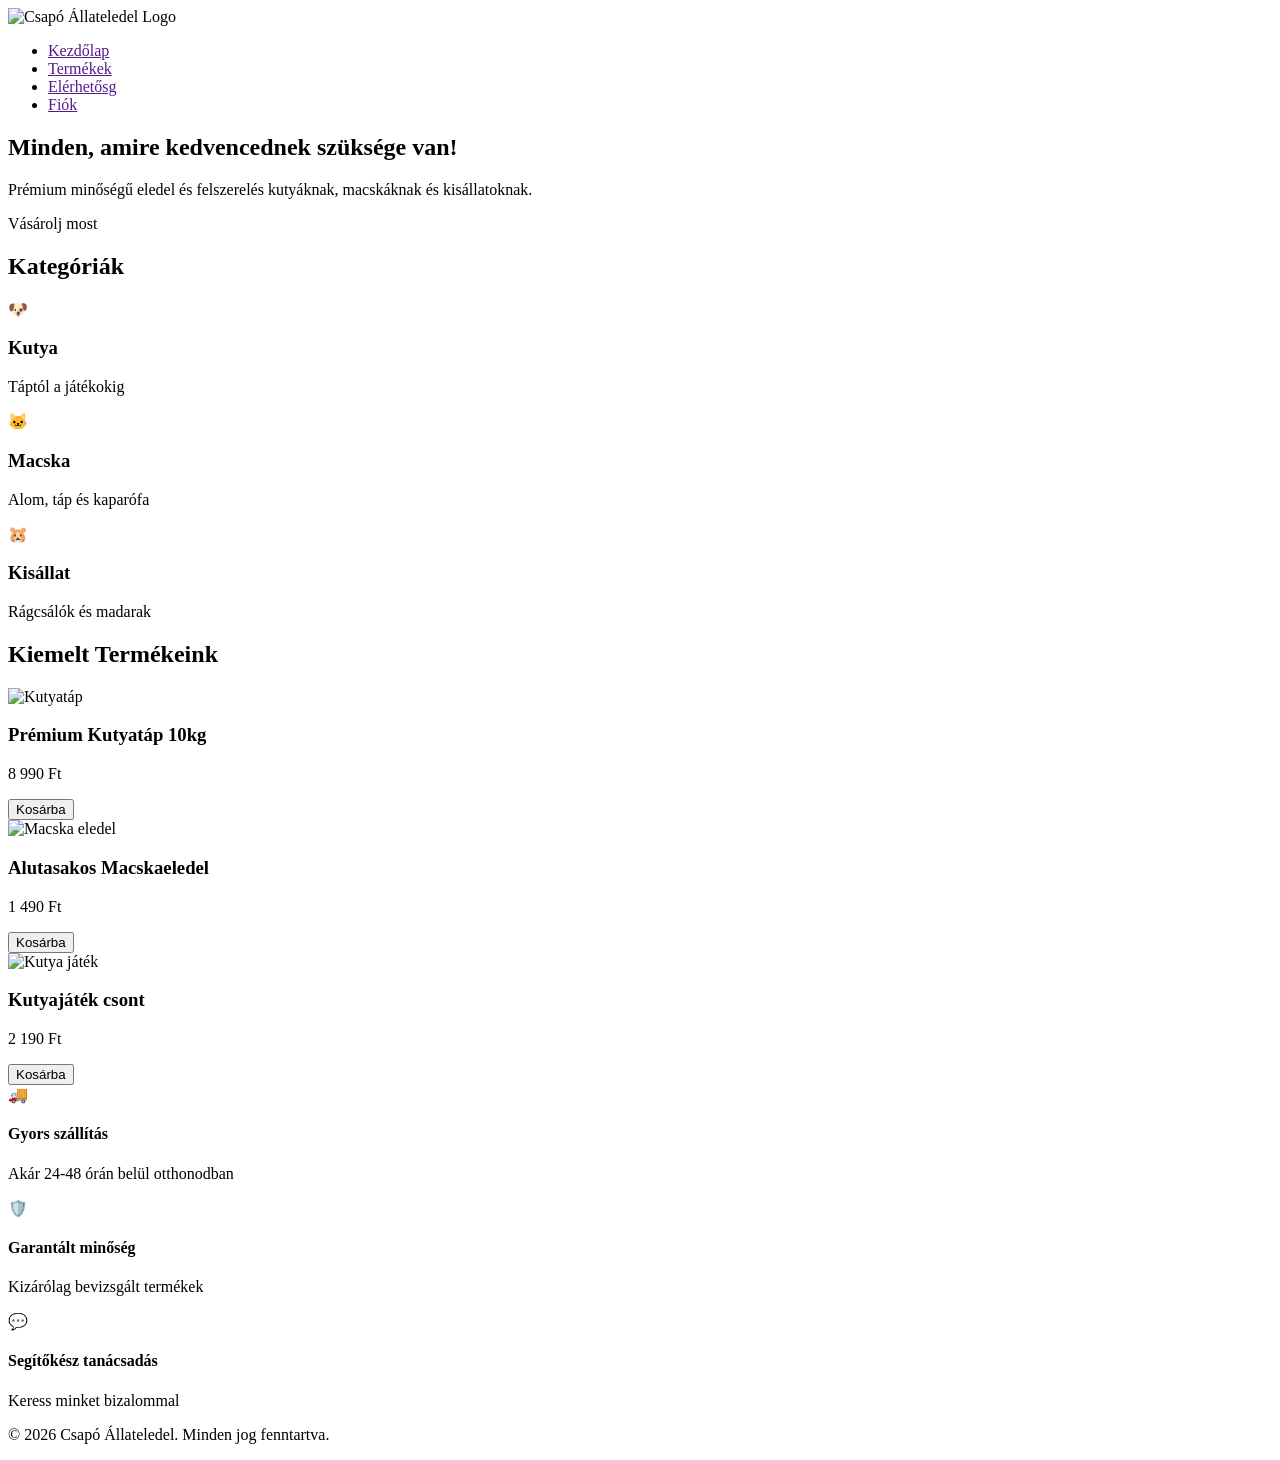
==== src/main/resources/templates/index.html @ 22a951b0 "A KEZDOLAP MEGVAN" ====
<!DOCTYPE html>
<html lang="hu" xmlns:th="http://www.thymeleaf.org">
<head>
    <meta charset="UTF-8">
    <title>Állateledel Webáruház</title>
    <link rel="stylesheet" th:href="@{/style.css}">
</head>
<body>
    <div class="container">
          <div class="navbar">
              <div class="logo">
                  <img th:src="@{/images/logo.jpg}" alt="Csapó Állateledel Logo">
              </div>
              <nav>
                  <ul>
                      <li><a href="">Kezdőlap</a> </li>
                      <li><a href="">Termékek</a> </li>
                      <li><a href="">Elérhetősg</a> </li>
                      <li><a href="">Fiók</a> </li>

                  </ul>
              </nav>
          </div>
      </div>
      <section class="hero">
          <div class="hero-text">
              <h1>Minden, amire kedvencednek szüksége van!</h1>
              <p>Prémium minőségű eledel és felszerelés kutyáknak, macskáknak és kisállatoknak.</p>
              <a>Vásárolj most</a>
          </div>
      </section>
    <section class="categories-section">
        <h2 class="section-title">Kategóriák</h2>
        <div class="category-grid">
            <div class="category-card">
                <div class="category-icon">🐶</div>
                <h3>Kutya</h3>
                <p>Táptól a játékokig</p>
            </div>
            <div class="category-card">
                <div class="category-icon">🐱</div>
                <h3>Macska</h3>
                <p>Alom, táp és kaparófa</p>
            </div>
            <div class="category-card">
                <div class="category-icon">🐹</div>
                <h3>Kisállat</h3>
                <p>Rágcsálók és madarak</p>
            </div>
        </div>
    </section>

    <!-- 4. KIEMELT TERMÉKEK (Product Grid) -->
    <section class="products-section" id="products">
        <h2 class="section-title">Kiemelt Termékeink</h2>
        <div class="product-list">
            <div class="product-card">
                <img th:src="@{/images/logo.jpg}" alt="Kutyatáp">
                <h3>Prémium Kutyatáp 10kg</h3>
                <p class="price">8 990 Ft</p>
                <button class="cart-btn">Kosárba</button>
            </div>

            <div class="product-card">
                <img th:src="@{/images/logo.jpg}" alt="Macska eledel">
                <h3>Alutasakos Macskaeledel</h3>
                <p class="price">1 490 Ft</p>
                <button class="cart-btn">Kosárba</button>
            </div>

            <div class="product-card">
                <img th:src="@{/images/logo.jpg}" alt="Kutya játék">
                <h3>Kutyajáték csont</h3>
                <p class="price">2 190 Ft</p>
                <button class="cart-btn">Kosárba</button>
            </div>
        </div>
    </section>

    <!-- 5. MIÉRT MINKET VÁLASSZ? (Bizalomépítő sáv) -->
    <section class="features-section">
        <div class="feature-box">
            <div class="feature-icon">🚚</div>
            <h4>Gyors szállítás</h4>
            <p>Akár 24-48 órán belül otthonodban</p>
        </div>
        <div class="feature-box">
            <div class="feature-icon">🛡️</div>
            <h4>Garantált minőség</h4>
            <p>Kizárólag bevizsgált termékek</p>
        </div>
        <div class="feature-box">
            <div class="feature-icon">💬</div>
            <h4>Segítőkész tanácsadás</h4>
            <p>Keress minket bizalommal</p>
        </div>
    </section>

    <!-- 6. LÁBLÉC (Footer) -->
    <footer class="footer" id="contact">
        <p>&copy; 2026 Csapó Állateledel. Minden jog fenntartva.</p>
    </footer>
    </div>

</body>
</html>
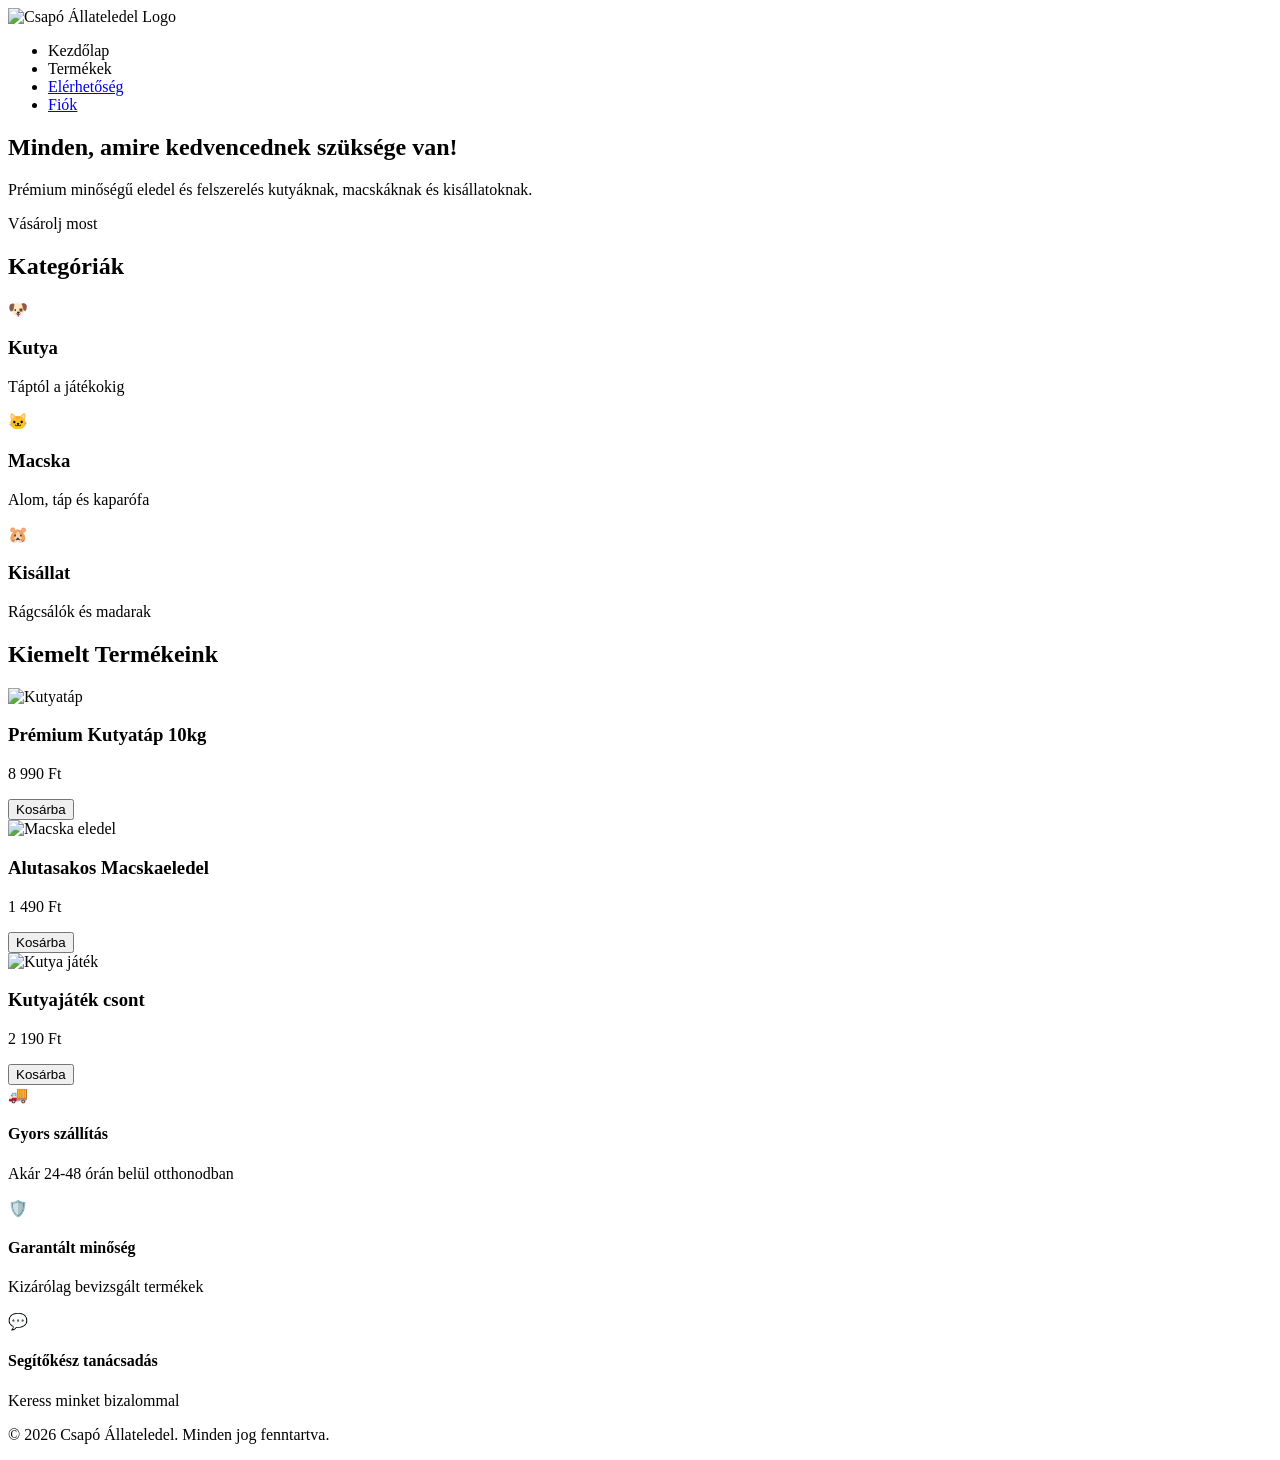
==== commit 80eabc86: "A KEZDOLAP MEGVAN" ====
--- a/src/main/resources/templates/index.html
+++ b/src/main/resources/templates/index.html
@@ -13,11 +13,10 @@
               </div>
               <nav>
                   <ul>
-                      <li><a href="">Kezdőlap</a> </li>
-                      <li><a href="">Termékek</a> </li>
-                      <li><a href="">Elérhetősg</a> </li>
-                      <li><a href="">Fiók</a> </li>
-
+                      <li><a th:href="@{/}">Kezdőlap</a></li>
+                      <li><a th:href="@{/termek}">Termékek</a></li>
+                      <li><a href="#contact">Elérhetőség</a></li>
+                      <li><a href="#">Fiók</a></li>
                   </ul>
               </nav>
           </div>
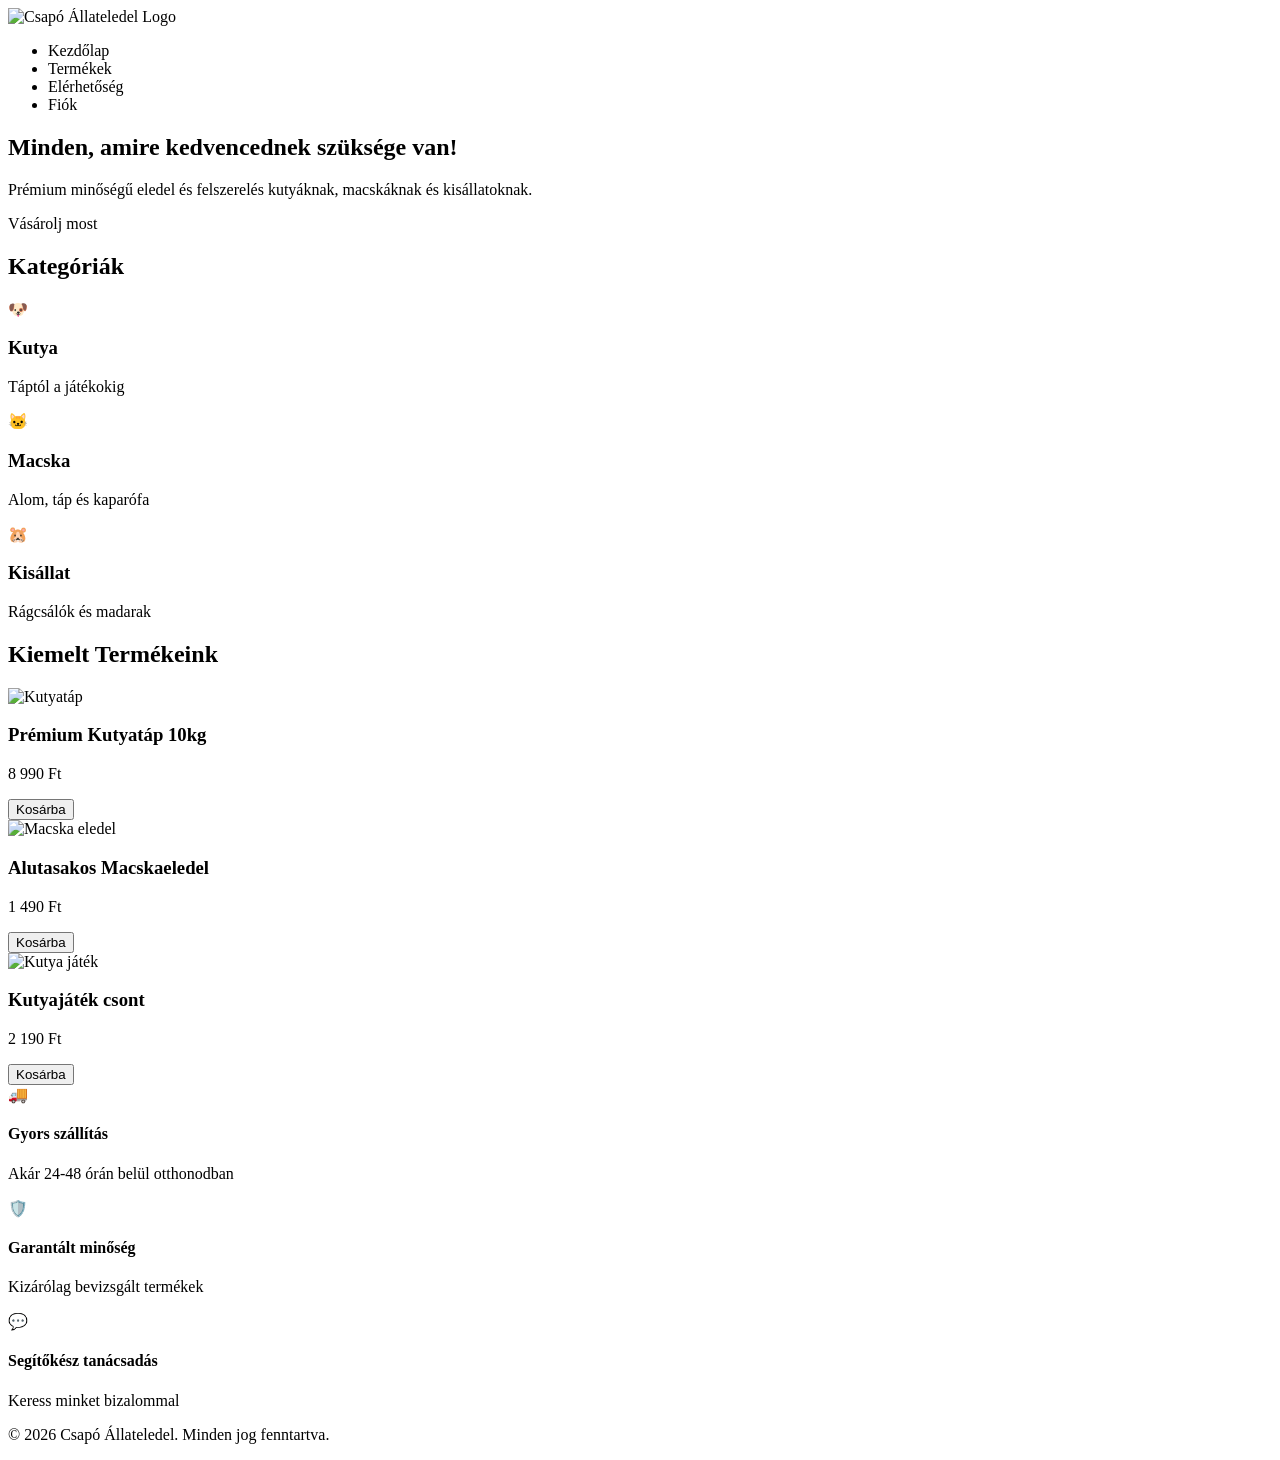
==== commit 038a73cd: "frontend" ====
--- a/src/main/resources/templates/index.html
+++ b/src/main/resources/templates/index.html
@@ -9,14 +9,14 @@
     <div class="container">
           <div class="navbar">
               <div class="logo">
-                  <img th:src="@{/images/logo.jpg}" alt="Csapó Állateledel Logo">
+                  <img th:src="@{/images/logo.png}" alt="Csapó Állateledel Logo">
               </div>
               <nav>
                   <ul>
                       <li><a th:href="@{/}">Kezdőlap</a></li>
                       <li><a th:href="@{/termek}">Termékek</a></li>
-                      <li><a href="#contact">Elérhetőség</a></li>
-                      <li><a href="#">Fiók</a></li>
+                      <li><a th:href="@{/elerhetoseg}">Elérhetőség</a></li>
+                      <li><a th:href="@{/fiok}">Fiók</a></li>
                   </ul>
               </nav>
           </div>
@@ -25,7 +25,7 @@
           <div class="hero-text">
               <h1>Minden, amire kedvencednek szüksége van!</h1>
               <p>Prémium minőségű eledel és felszerelés kutyáknak, macskáknak és kisállatoknak.</p>
-              <a>Vásárolj most</a>
+              <a th:href="@{/termek}" class="hero-btn">Vásárolj most</a>
           </div>
       </section>
     <section class="categories-section">
